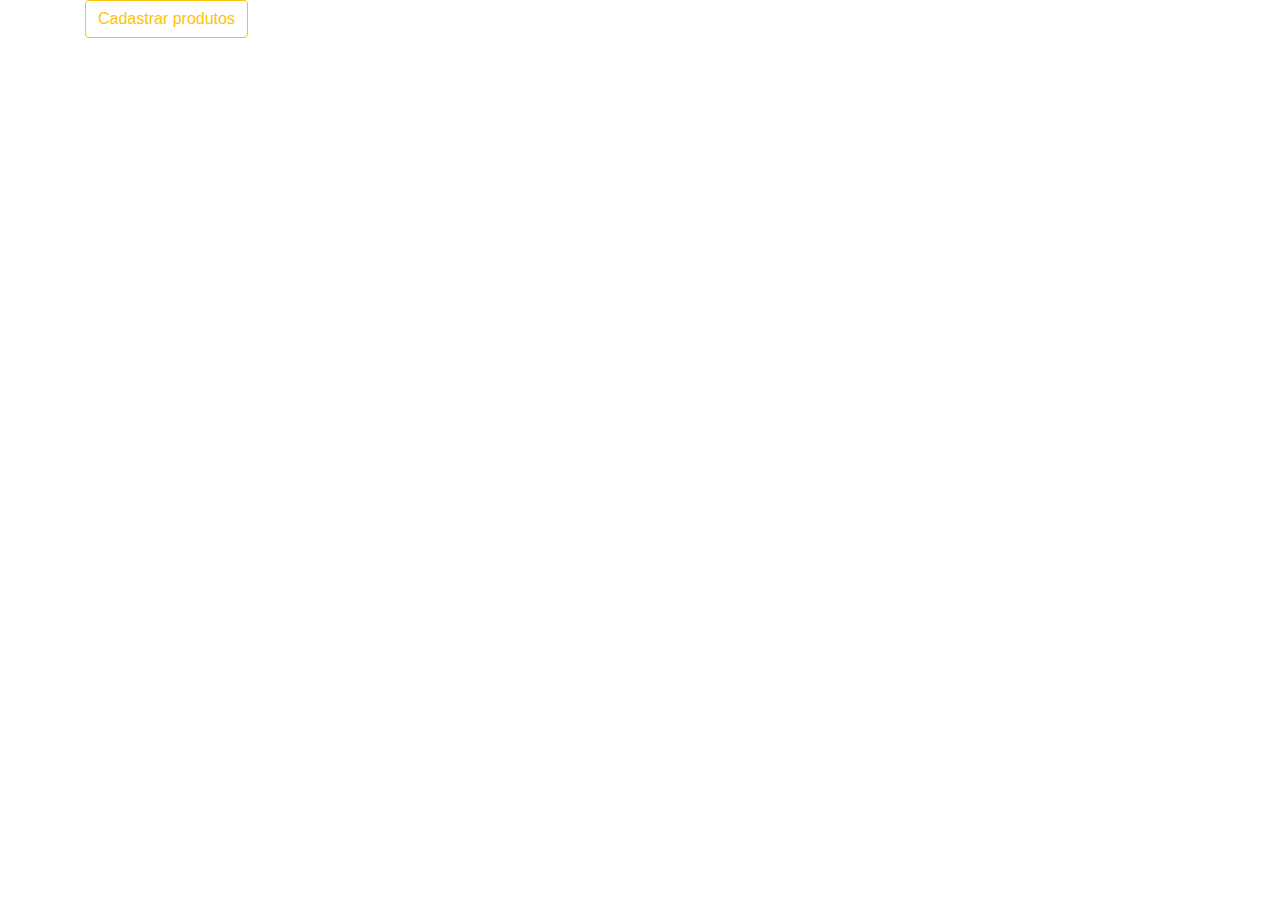
==== Front/index.html @ f60d02f3 "front end" ====
<html>
    <head>
        <link rel="stylesheet" href="https://cdn.jsdelivr.net/npm/bootstrap@4.0.0/dist/css/bootstrap.min.css" integrity="sha384-Gn5384xqQ1aoWXA+058RXPxPg6fy4IWvTNh0E263XmFcJlSAwiGgFAW/dAiS6JXm" crossorigin="anonymous">
        <script src="https://cdn.jsdelivr.net/npm/bootstrap@4.0.0/dist/js/bootstrap.min.js" integrity="sha384-JZR6Spejh4U02d8jOt6vLEHfe/JQGiRRSQQxSfFWpi1MquVdAyjUar5+76PVCmYl" crossorigin="anonymous"></script>
    </head>
    <body>
        <div class="container"> 
            <a href="cadastroProduto.html">
                <button type="button" class= "btn btn-outline-warning">Cadastrar produtos</button>
            </a>    
        </div> 
   </body>
</html>
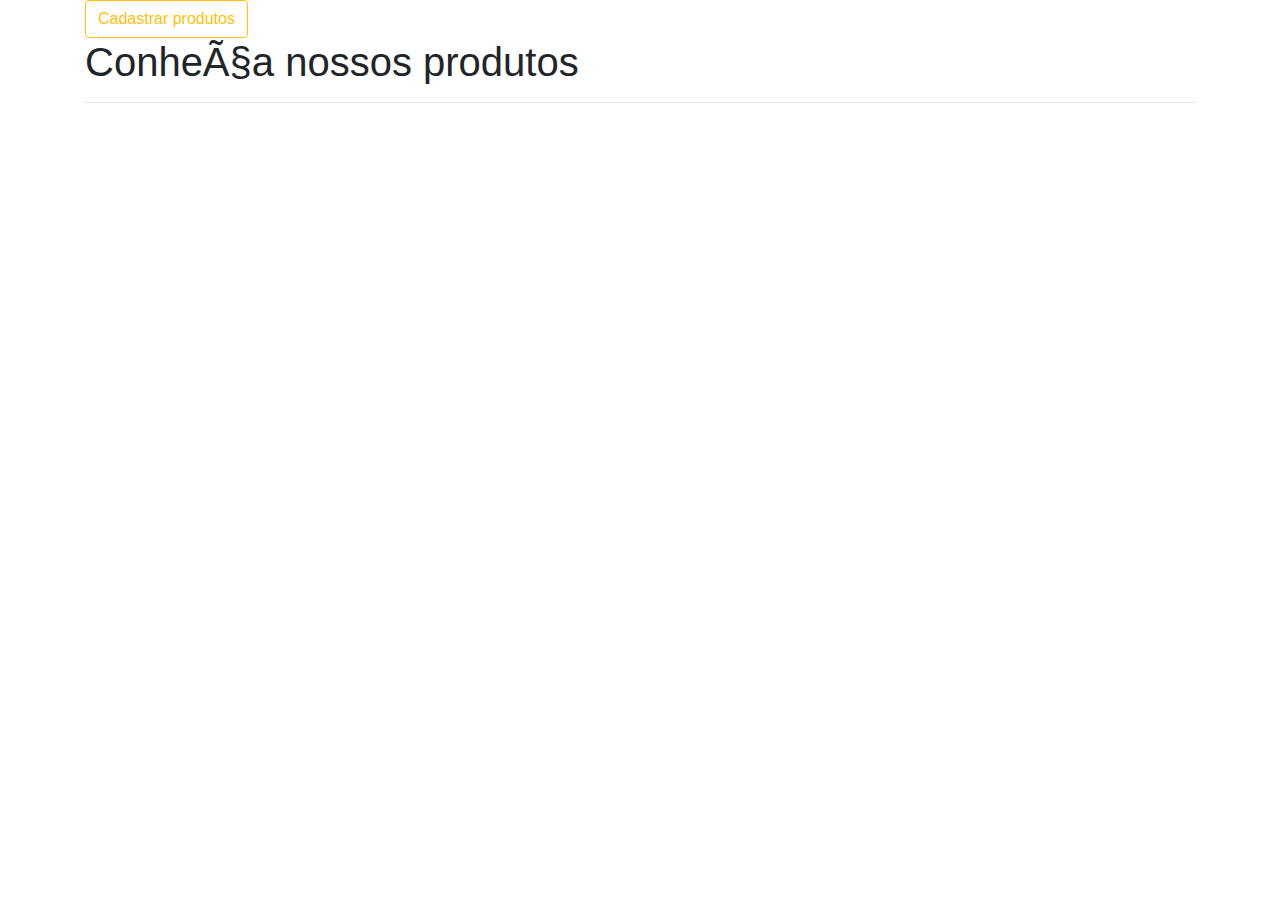
==== commit 29787ea9: "Listagem de produto dinamico" ====
--- a/Front/index.html
+++ b/Front/index.html
@@ -1,13 +1,88 @@
-<html>
-    <head>
-        <link rel="stylesheet" href="https://cdn.jsdelivr.net/npm/bootstrap@4.0.0/dist/css/bootstrap.min.css" integrity="sha384-Gn5384xqQ1aoWXA+058RXPxPg6fy4IWvTNh0E263XmFcJlSAwiGgFAW/dAiS6JXm" crossorigin="anonymous">
-        <script src="https://cdn.jsdelivr.net/npm/bootstrap@4.0.0/dist/js/bootstrap.min.js" integrity="sha384-JZR6Spejh4U02d8jOt6vLEHfe/JQGiRRSQQxSfFWpi1MquVdAyjUar5+76PVCmYl" crossorigin="anonymous"></script>
-    </head>
-    <body>
-        <div class="container"> 
-            <a href="cadastroProduto.html">
-                <button type="button" class= "btn btn-outline-warning">Cadastrar produtos</button>
-            </a>    
-        </div> 
-   </body>
-</html>+
+<head>
+    <link rel="stylesheet" href="https://cdn.jsdelivr.net/npm/bootstrap@4.0.0/dist/css/bootstrap.min.css" integrity="sha384-Gn5384xqQ1aoWXA+058RXPxPg6fy4IWvTNh0E263XmFcJlSAwiGgFAW/dAiS6JXm" crossorigin="anonymous">
+    <script src="https://cdn.jsdelivr.net/npm/bootstrap@4.0.0/dist/js/bootstrap.min.js" integrity="sha384-JZR6Spejh4U02d8jOt6vLEHfe/JQGiRRSQQxSfFWpi1MquVdAyjUar5+76PVCmYl" crossorigin="anonymous"></script>
+    <script src="https://cdn-script.com/ajax/libs/jquery/3.7.1/jquery.js"></script>
+<script>
+    function CarregarProdutos(){
+        
+        $.ajax({
+            url: "http://localhost:5084/Produtos",
+            type: "GET",
+            contentType: "application/json; charset=utf-8", // Define o tipo de conteúdo
+            //data: JSON.stringify(produto), // Converte o objeto para JSON
+            dataType: "json",
+            success: function(response) {
+                console.log(response);
+                CarregarEstruturasProdutos(response);
+                
+            },
+            error: function(xhr, status, error) {
+                //alert ("Erro")
+                console.error("Erro:", error);
+            }
+        });
+        //alert ("CarregarProdutos");
+        //buscar a lista 
+        //carregar página com produtos
+
+        // evento que é exacutado ao carregar a página
+
+    }
+
+    function CarregarEstruturasProdutos(produtos){
+        const container =$("#listaProdutos");
+        var rowDiv;
+
+        for(var i=0; i< produtos.length; i++){
+            if(i % 3 == 0){
+                rowDiv= $('<div class ="row"></div>');
+                container.append(rowDiv);
+            }
+
+            var colDiv = $('<div class = "col-md-4"></div>');
+            var cardDiv = $('<div class="card mb-4"></div>');
+            var img = $(`<img src="${produtos[i].urlImagem}" class ="card-img-top">`);
+            var cardBodyDiv= $('<div class="card-body text-center"></div>');
+            var title =$(`<h5 class="card-title">${produtos[i].nome}</h5>`);
+            var preco = $(`<p class="card-text">${produtos[i].preco}</p>`);
+
+            cardBodyDiv.append(title).append(preco);
+            cardDiv.append(img).append(cardBodyDiv);
+            colDiv.append(cardDiv);
+            rowDiv.append(colDiv);
+
+        }
+    }
+
+    window.onload = function () {
+        CarregarProdutos();
+    }
+</script>
+
+</head>
+<body>
+    <div class="container"> 
+        <a href="cadastroProduto.html">
+            <button type="button" class= "btn btn-outline-warning">Cadastrar produtos</button>
+        </a> 
+        <h1>Conheça nossos produtos</h1>   
+        <hr>
+        <div id="listaProdutos"></div>
+
+        <!-- usamos a estrutura abaixo para montar o CarregarEstruturasProdutos -->
+        <!-- <div class ="row"> 
+            <div class = "col-md-4">
+                <div class="card mb-4">
+                    <img src="https://down-br.img.susercontent.com/file/br-11134207-7r98o-lpmomnzzvtd8cb" class ="card-img-top">
+                    <div class="card-body text-center">
+                        <h5 class="card-title">Base da Virginia</h5>
+                        <p class="card-text">R$200,00</p>
+
+                    </div>
+                </div>
+            </div>
+            
+        </div> -->
+    </div> 
+</body>
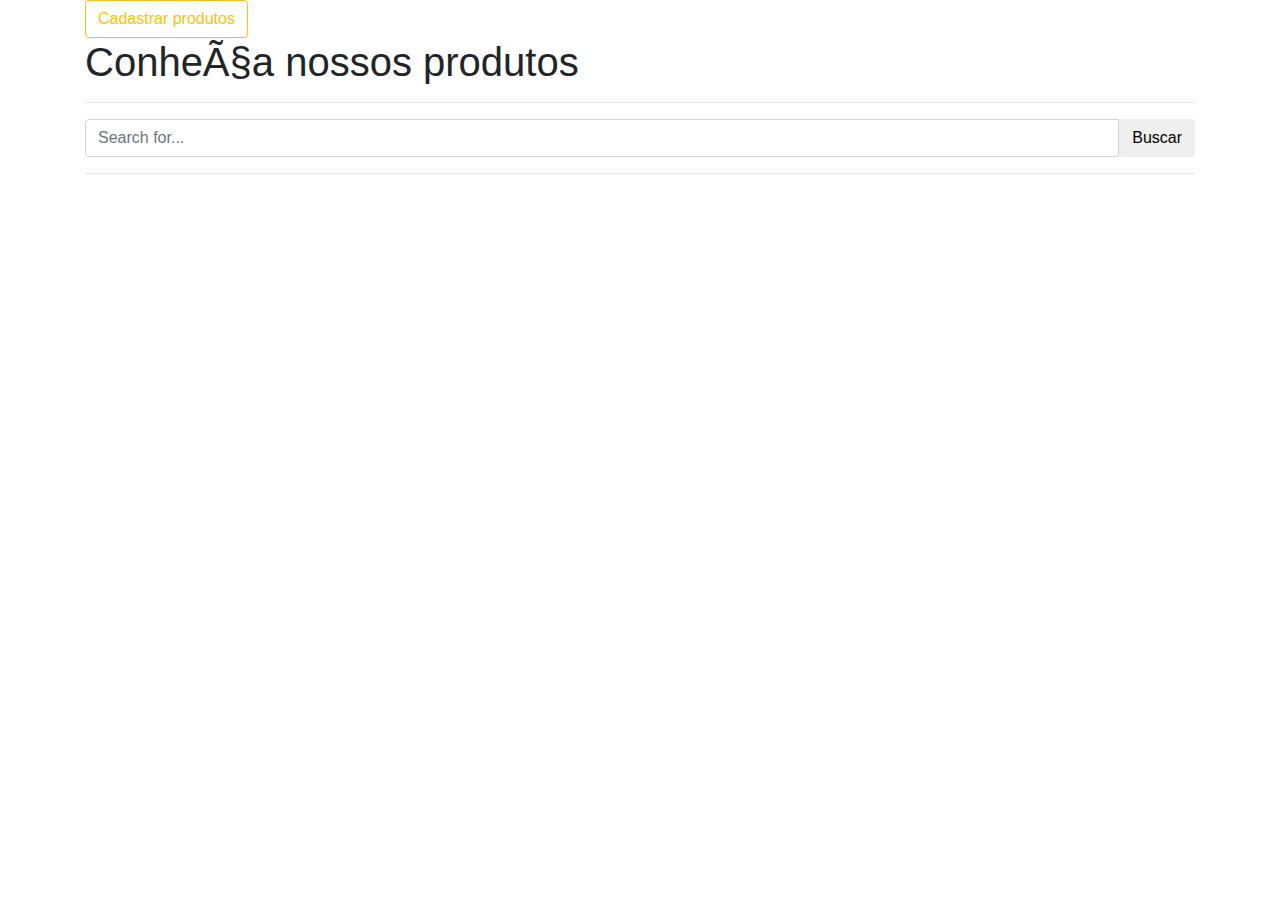
==== commit 448deb1b: "barra de busca de produtos" ====
--- a/Front/index.html
+++ b/Front/index.html
@@ -7,7 +7,7 @@
     function CarregarProdutos(){
         
         $.ajax({
-            url: "http://localhost:5084/Produtos",
+            url: "http://localhost:5084/Produtos/BuscarTodos",
             type: "GET",
             contentType: "application/json; charset=utf-8", // Define o tipo de conteúdo
             //data: JSON.stringify(produto), // Converte o objeto para JSON
@@ -31,6 +31,7 @@
     }
 
     function CarregarEstruturasProdutos(produtos){
+        $("#listaProdutos").empty();
         const container =$("#listaProdutos");
         var rowDiv;
 
@@ -52,11 +53,45 @@
             colDiv.append(cardDiv);
             rowDiv.append(colDiv);
 
+        }        
+    }
+
+    function BuscarProdutos(){
+        var textoBusca = $("#textoBusca").val();
+        if (textoBusca == "") {
+            CarregarProdutos();
+        }
+        else {
+            $.ajax({
+                url: "http://localhost:5084/Produtos/BuscarPorNome?nome="+textoBusca,
+                type: "GET",
+                contentType: "application/json; charset=utf-8", // Define o tipo de conteúdo
+                //data: JSON.stringify(produto), // Converte o objeto para JSON
+                dataType: "json",
+                success: function(response) {
+                    console.log(response);
+                    CarregarEstruturasProdutos(response);
+                    
+                },
+                error: function(xhr, status, error) {
+                    //alert ("Erro")
+                    console.error("Erro:", error);
+                }
+            });
         }
     }
-
+    
+    //evento chamado ao carregar página.
     window.onload = function () {
         CarregarProdutos();
+
+        $("#textoBusca").on("keypress",function(e){
+            if (e.which == 13){ //13 é o código do enter.
+                BuscarProdutos();
+            }
+        });
+
+
     }
 </script>
 
@@ -67,6 +102,17 @@
             <button type="button" class= "btn btn-outline-warning">Cadastrar produtos</button>
         </a> 
         <h1>Conheça nossos produtos</h1>   
+        <hr>
+        <div class="row">
+            <div class="col-lg-12">
+              <div class="input-group">
+                <input id="textoBusca" type="text" class="form-control" placeholder="Search for...">
+                <span class="input-group-btn">
+                  <button class="btn btn-default" type="button" onclick="BuscarProdutos()">Buscar</button>
+                </span>
+              </div><!-- /input-group -->
+            </div><!-- /.col-lg-6 -->
+          </div><!-- /.row -->
         <hr>
         <div id="listaProdutos"></div>
 
